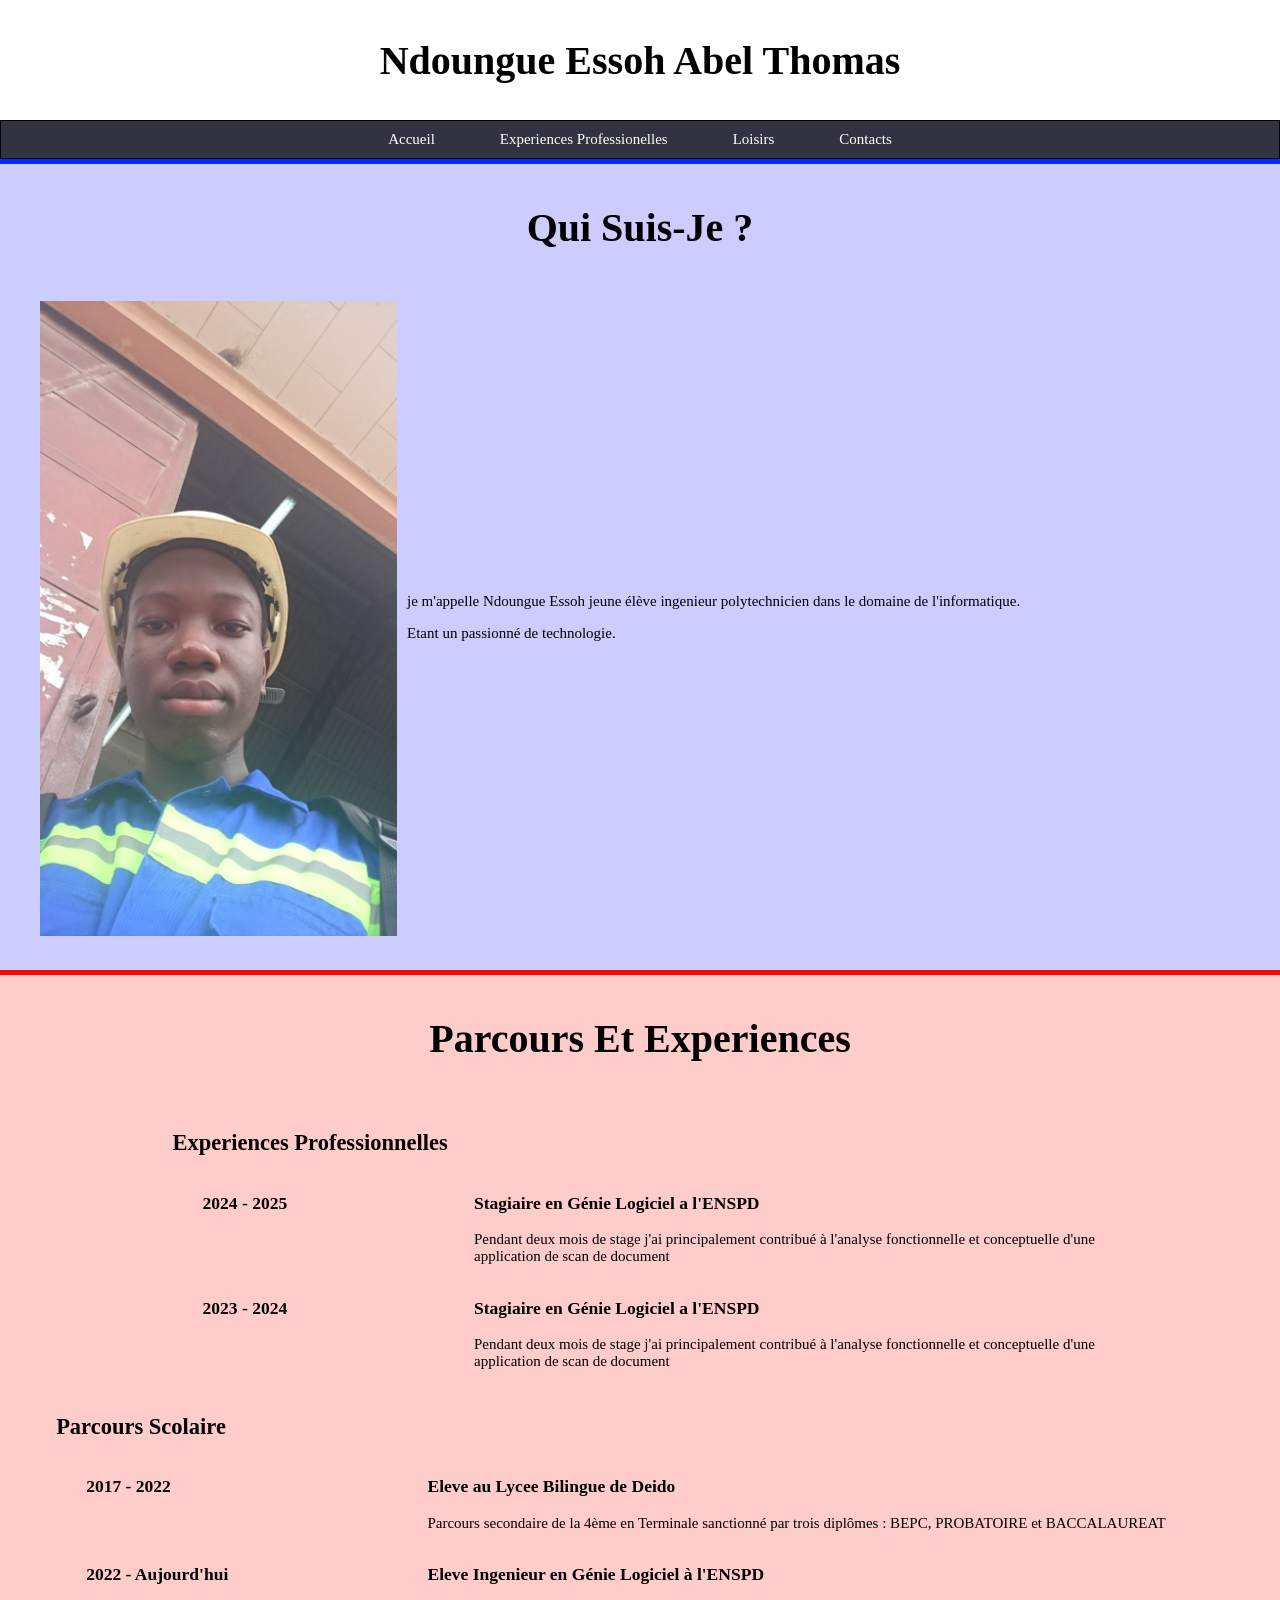
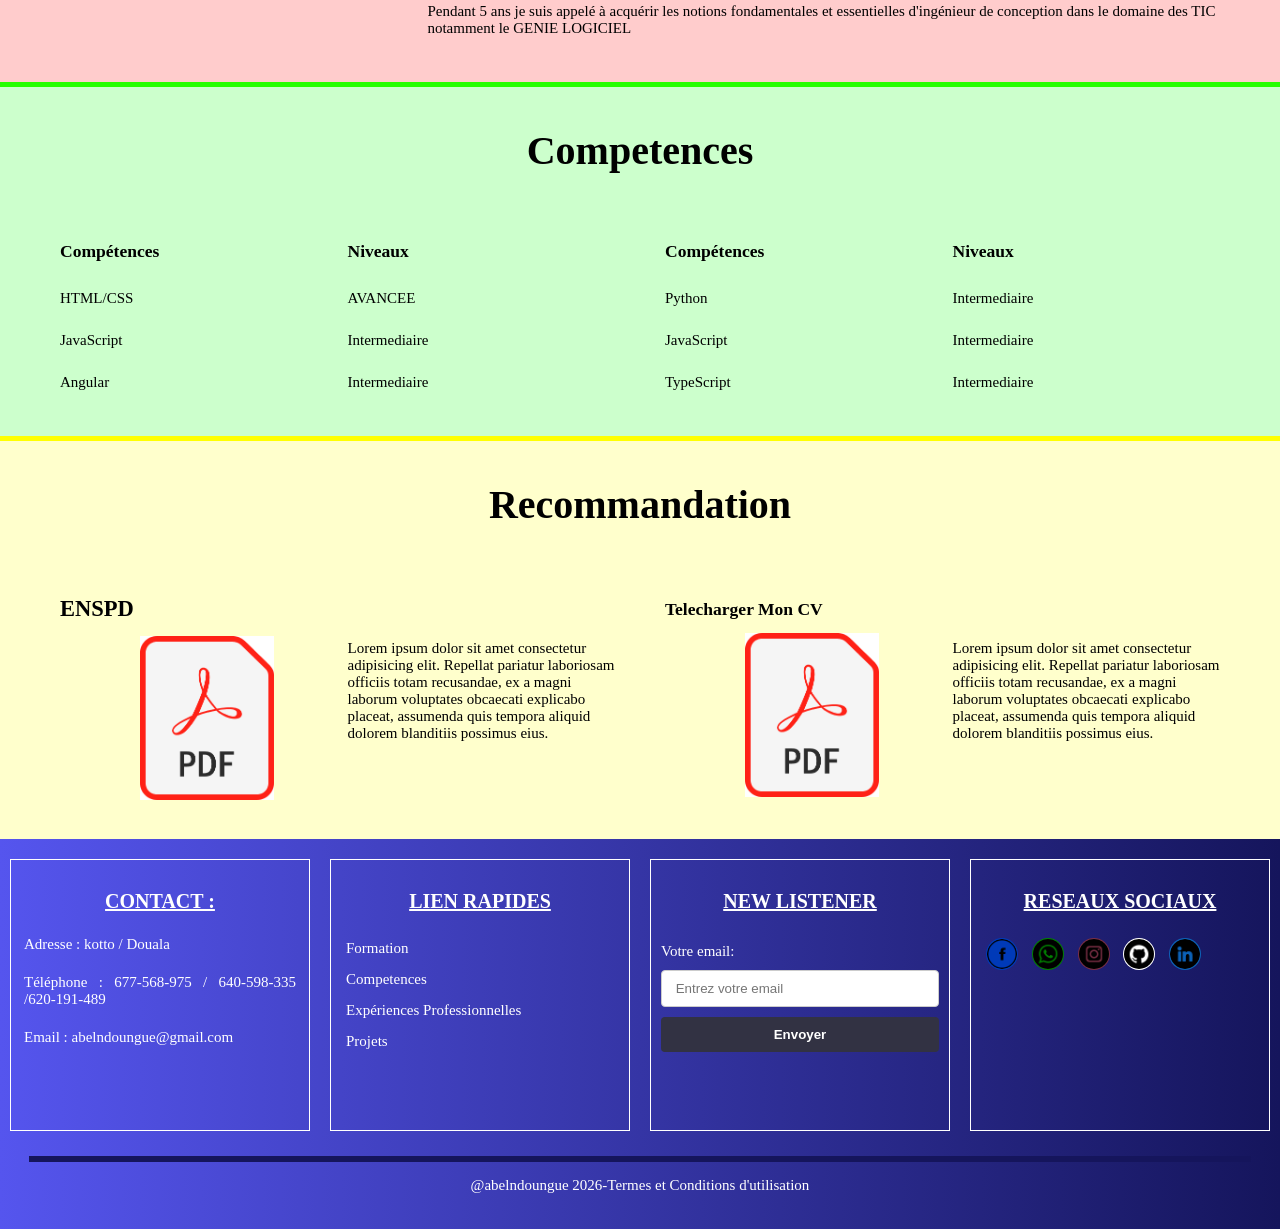
==== index.html @ d015866f "Projet de Cv en ligne (certification )" ====
<!DOCTYPE html>
<html lang="fr">

<head>
    <meta charset="UTF-8">
    <meta name="viewport" content="width=device-width, initial-scale=1.0">
    <meta name="description" content="Presentation de Ndoungue Essoh  - CV ">
    <title>Mon CV en ligne </title>
    <link rel="stylesheet" href="style.css">
</head>

<body>
    <header>
        <h1>ndoungue essoh abel thomas</h1>
    </header>
    <nav>
        <div class=" divnav">
            <ul class="menu">
                <li class="list_ind">
                    <a href="index.html">Accueil</a>
                </li>
                <li class="list_exp">
                    <a href="experiences.html">Experiences Professionelles</a>
                </li>
                <li class="list_hob">
                    <a href="hobbies.html">Loisirs</a>
                </li>
                <li class="list_con">
                    <a href="#Contact">Contacts</a>
                </li>
            </ul>
        </div>

    </nav>
    <article>
        <section class="presentation">
            <h1>Qui suis-je ?</h1>
            <div class="section">
                <div class="left">
                    <img src="img/ndoungue.JPEG" alt="photo ndoungue ">
                </div>
                <div class="right">
                    <p>je m'appelle Ndoungue Essoh jeune élève ingenieur polytechnicien dans le domaine de
                        l'informatique.</p>
                    <p>Etant un passionné de technologie.</p>
                </div>
            </div>
        </section>
        <section class="parcours" id="parcours">
            <h1>Parcours et Experiences</h1>
            <div class="section">
                <div class="experiences" id="experiences">
                    <h2>Experiences Professionnelles</h2>
                    <div class="experience">
                        <div class="experience_date">
                            <h3>2024 - 2025 </h3>
                        </div>
                        <div class="experience_detail">
                            <h3>Stagiaire en Génie Logiciel a l'ENSPD</h3>
                            <p>Pendant deux mois de stage j'ai principalement contribué à l'analyse fonctionnelle et
                                conceptuelle
                                d'une application de scan de document</p>
                        </div>
                    </div>
                    <div class="experience">
                        <div class="experience_date">
                            <h3>2023 - 2024 </h3>
                        </div>
                        <div class="experience_detail">
                            <h3>Stagiaire en Génie Logiciel a l'ENSPD</h3>
                            <p>Pendant deux mois de stage j'ai principalement contribué à l'analyse fonctionnelle et
                                conceptuelle
                                d'une application de scan de document</p>
                        </div>
                    </div>
                </div>
                <div class="parcours_scolaire" id="parcours_scolaire">
                    <h2>Parcours Scolaire</h2>
                    <div class="experience">
                        <div class="experience_date">
                            <h3>2017 - 2022 </h3>
                        </div>
                        <div class="experience_detail">
                            <h3>Eleve au Lycee Bilingue de Deido</h3>
                            <p>Parcours secondaire de la 4ème en Terminale sanctionné
                                par trois diplômes : BEPC, PROBATOIRE et BACCALAUREAT </p>
                        </div>
                    </div>
                    <div class="experience">
                        <div class="experience_date">
                            <h3>2022 - Aujourd'hui</h3>
                        </div>
                        <div class="experience_detail">
                            <h3>Eleve Ingenieur en Génie Logiciel à l'ENSPD</h3>
                            <p>Pendant 5 ans je suis appelé à acquérir les notions fondamentales et essentielles
                                d'ingénieur de conception dans le domaine des TIC notamment le GENIE LOGICIEL</p>
                        </div>
                    </div>
                </div>

            </div>
        </section>
        <section class="competences" id="competences">
            <h1>Competences</h1>
            <div class="section">
                <div class="competence_sous_left">
                    <div class="competence_sous">
                        <div class="competence_sous_left">
                            <h3>Compétences</h3>
                        </div>
                        <div class="competence_sous_right">
                            <h3>Niveaux</h3>
                        </div>
                    </div>
                    <div class="competence_sous">
                        <div class="competence_sous_left">
                            <p>HTML/CSS</p>
                        </div>
                        <div class="competence_sous_right">
                            <p>AVANCEE</p>
                        </div>
                    </div>
                    <div class="competence_sous">
                        <div class="competence_sous_left">
                            <p>JavaScript</p>
                        </div>
                        <div class="competence_sous_right">
                            <p>Intermediaire</p>
                        </div>
                    </div>
                    <div class="competence_sous">
                        <div class="competence_sous_left">
                            <p> Angular</p>
                        </div>
                        <div class="competence_sous_right">
                            <p>Intermediaire</p>
                        </div>
                    </div>
                </div>
                <div class="competence_sous_right">
                    <div class="competence_sous">
                        <div class="competence_sous_left">
                            <h3>Compétences</h3>
                        </div>
                        <div class="competence_sous_right">
                            <h3>Niveaux</h3>
                        </div>
                    </div>
                    <div class="competence_sous">
                        <div class="competence_sous_left">
                            <p>Python</p>
                        </div>
                        <div class="competence_sous_right">
                            <p>Intermediaire</p>
                        </div>
                    </div>
                    <div class="competence_sous">
                        <div class="competence_sous_left">
                            <p>JavaScript</p>
                        </div>
                        <div class="competence_sous_right">
                            <p>Intermediaire</p>
                        </div>
                    </div>
                    <div class="competence_sous">
                        <div class="competence_sous_left">
                            <p> TypeScript</p>
                        </div>
                        <div class="competence_sous_right">
                            <p>Intermediaire</p>
                        </div>
                    </div>
                </div>
            </div>
        </section>
        <section class="recommandation" id="recommandation">
            <h1>Recommandation</h1>
            <div class="section">
                <div class="recommandation_div">
                    <div class="recommandation_div_left">
                        <h2>ENSPD</h2>
                        <a href="doc/" target="_blank"><img src="img/images.png" title="Lettre de recommandation ENSPD
" alt=""></a>
                    </div>
                    <div class="recommandation_div_right">
                        <p>Lorem ipsum dolor sit amet consectetur adipisicing elit.
                            Repellat pariatur laboriosam officiis totam recusandae,
                            ex a magni laborum voluptates obcaecati explicabo placeat,
                            assumenda quis
                            tempora aliquid dolorem blanditiis possimus eius.
                        </p>
                    </div>
                </div>
                <div class="recommandation_div">
                    <div class="recommandation_div_left">
                        <h3>Telecharger Mon CV</h3>
                        <a href="doc/DOC-20260414-WA0000.pdf" target="_blank"><img src="img/images.png" alt="CV_Ndoungue" title="Télécharger CV Ndoungue"> <figcaption></figcaption></a>
                    </div>
                    <div class="recommandation_div_right">
                        <p>Lorem ipsum dolor sit amet consectetur adipisicing elit.
                            Repellat pariatur laboriosam officiis totam recusandae,
                            ex a magni laborum voluptates obcaecati explicabo placeat,
                            assumenda quis
                            tempora aliquid dolorem blanditiis possimus eius.
                        </p>
                    </div>
                </div>
            </div>
        </section>
    </article>
    <footer class="pied_page">
        <div class=" container">
            <div class="footer-content" id="Contact">
                <h3> Contact :</h3>
                <p> Adresse : kotto / Douala</p>
                <p> Téléphone : 677-568-975 / 640-598-335 /620-191-489</p>
                <p> Email : abelndoungue@gmail.com</p>
                <p></p>
            </div>
            <div class="footer-content">
                <h3> Lien Rapides</h3>
                <ul class="links">
                    <!-- <li class=""><a href="" class="lien2">Accueil</a></li> -->
                    <li class=""><a href="#parcours_scolaire" class="lien2">Formation</a></li>
                    <li class=""><a href="#competences" class="lien2">Competences</a></li>
                    <li class=""><a href="#experiences" class="lien2">Expériences Professionnelles</a></li>
                    <li class=""><a href="experiences.html" class="lien2">Projets</a></li>
                </ul>
            </div>
            <div class="footer-content">
                <h3>New Listener</h3>
                <form action="/new_listener" method="post" class="new_listener">
                    <label for="email">Votre email:</label>
                    <input type="email" name="email" id="email" placeholder=" Entrez votre email">
                    <button type="submit" class="btn_envoyer"> Envoyer</button>
                </form>
            </div>
            <div class="footer-content">
                <h3>Reseaux Sociaux</h3>
                <ul class="reseaux_sociaux">
                    <li><a href="#" target="_blank" rel="noopener noreferrer"><img src="img/facebook_665209.png" alt="facebook" style="background-color: rgb(0, 58, 184);"></a></li>
                    <li><a href="https://wa.me/237677568975" target="_blank" rel="noopener noreferrer"><img src="img/whatsapp_254409.png" alt="whatsapp" style="background-color: green;"></a></li>
                    <li><a href="#" target="_blank" rel="noopener noreferrer"><img src="img/instagram-logo_4096262.png" alt="instagram" style="background-color:rgba(154, 52, 52, 0.735) ;"></a></li>
                    <li><a href="https://github.com/AbelThomas12345" target="_blank" title="Vers mon depot github" rel="noopener noreferrer"><img src="img/github_3291695.png" alt="github" style="background-color: white;"></a></li>
                    <li><a href="#" target="_blank" rel="noopener noreferrer"><img src="img/linkedin_4494471 (1).png" alt="linkedin" style="background-color: rgba(0, 162, 255, 0.525);">  </a></li>
                </ul>
            </div>
        </div>
        <hr>
        <div class=" copyright">
            <p>@abelndoungue 2026-Termes et Conditions d'utilisation</p>
        </div>
    </footer>

</html>
---- style.css ----
body {
    margin: 0px;
    padding: 0px;
    font-family: 'Times New Roman', Times, serif;
    font-size: 15px;
}

header {
    padding: 10px;
    text-align: center;
    height: 100px;
}

h1 {
    font-size: 40px;
    text-transform: capitalize;
    text-align: center;
}

p {
    margin-top: 10px;

}

footer {
    height: 30px;
    text-align: center;
    padding: 10px 0px;
    background-color: rgb(145, 145, 145);
}
img {
    max-width: 100%;
    height: auto;
}

nav {
    padding: 0px;
    background-color: #323243;
    border: 1px solid black;
}

nav div {
    display: block;

}

nav div ul {
    display: flex;
    flex-direction: row;
    justify-content: center;
    gap: 45px;
    margin: 0px;
    padding: 0px;
}

nav div ul li {
    list-style: none;

}

nav div ul li a {
    display: inline-block;
    padding: 10px;
    color: white;
    text-decoration: none;
}

.menu li.list_ind:hover,
.bleu,
.presentation {
    border-top: 5px solid rgb(0, 42, 255);
    background-color: rgba(8, 0, 255, 0.2);
}

.menu li.list_exp:hover,
.parcours {
    border-top: 5px solid rgb(255, 0, 0);
    background-color: rgba(255, 0, 0, 0.2);
}

.menu li.list_hob:hover,
.competences,
.vert {
    border-top: 5px solid rgb(38, 255, 0);
    background-color: rgba(00, 255, 0, 0.2);
}

.menu li.list_con:hover,
.recommandation,
.jaune {
    border-top: 5px solid rgb(255, 255, 0);
    background-color: rgba(255, 255, 0, 0.2);
}

.menu li:hover a{
    padding-top: 5px;
}
section {
    background-color: cornflowerblue;
    width: 100%;
    min-height: 300px;
    max-height: 800px;
    padding-bottom: 10px;
}

.section {
    display: flex;
    align-items: center;
    gap: 10px;
    padding: 10px;
    margin: 10px 30px;
}

.left {
    width: 30%;
    float: left;

}

.left img {
    width: 100%;
    height: auto;
}

.right {
    width: 70%;
    float: right;
}

.parcours .section {
    display: flex;
    flex-direction: column;
}

.experience {
    display: flex;
    gap: 0px;
}

.experience_date {
    width: 30%;
    margin-left: 30px;
}

.experience_detail {
    width: 70%;
}

.competence_sous_left,
.competence_sous_right,
.recommandation_div {
    margin: 0px 10px;
    width: 50%;
}

.competence_sous,.recommandation_div {
    /* background-color: aquamarine; */
    display: flex;
    align-items: center;
    align-content: center;
}

.recommandation_div_left,
.recommandation_div_right {
    width: 50%;
    margin: 0px 10px;
}

.recommandation_div_left img {
    position: relative;
    bottom: 5px;
    left: 30%;
    width: 50%;
    height: auto;
}
.recommandation_div_left img:hover {
    transform: scale(1.1);
    transition: transform 0.5s ease;
}

.orange {
    border-top: 5px solid orange;
    background-color: rgba(255, 162, 0, 0.3);
}

.rose {
    border-top: 5px solid rgb(247, 2, 255);
    background-color: rgba(212, 0, 255, 0.3);
}


.expright,
.expleft {
    margin: auto 10px;
}

/* debut code footer */

footer {
    background: linear-gradient(to right, #5555EE, #15155c);
    width: 100%;
    height: auto;
    display: block;
}

.container {
    width: 100%;
    text-decoration: none;
    position: relative;
    display: flex;
    flex-direction: row;
    align-items: flex-start;
    justify-content: space-around;
}

.footer-content {
    width: 100%;       /* Prend toute la place disponible sur mobile */
    max-width: 280px;  /* Mais ne grandit pas au-delà de 280px sur ordinateur */
    min-height: 250px; /* Utilise min-height plutôt que height pour que le texte ait la place de s'étendre */
    position: relative;
    text-align: justify;
    border: 1px #fff solid;
    margin: 10px;
    padding: 10px;
    color: #fff;
}

.footer-content h3 {
    text-align: center;
    font-weight: bolder;
    font-size: 20px;
    text-decoration: underline;
    text-transform: uppercase;
}

.footer-content p {
    color: #fff;
    padding: 3px;
}

.footer-content ul {
    display: flex;
    flex-direction: column;
    padding: 0px;
}

.links li {
    list-style: none;
    padding: 5px;
    margin: 0px;
}

.links li a {
    color: #ffffff;            /* 1. On passe le texte en blanc pour qu'il soit bien visible sur le fond bleu */
    text-decoration: none;
    position: relative;
    display: inline-block;
    padding: 2px 0;            /* Un petit padding vertical pour détacher légèrement les liens les uns des autres */
    transition: color 0.3s ease;
}

.links li a::after {
    content: '';
    position: absolute;
    bottom: 0;                 /* 2. Placé à 0, il se comporte exactement comme un border-bottom */
    left: 0;
    width: 0;                  /* Commence vide */
    background-color:#fff; /* Couleur de la bordure au survol */
    height: 2px;               /* Épaisseur de la bordure */
    transition: width 0.3s ease-in-out; /* Animation fluide de gauche à droite */
}

.links li a:hover::after {
    width: 100%;               /* La barre se remplit à 100% au survol */
}

/* Optionnel : le texte s'illumine légèrement au survol (jaune clair ou bleu très clair) */
.links li a:hover {
    color: #e0e5ff; 
}


form.new_listener {
    display: block;
}
form.new_listener label {
    padding-top: 10px;
    margin-bottom: 10px;
}

form.new_listener {
    display: flex;
    flex-direction: column;    
}

form.new_listener input {
    padding: 10px;
    margin-bottom: 10px;
    border: 1px solid #ccc;
    border-radius: 4px;
}

form.new_listener input:focus {
    border: 3px solid #7983d1;
    outline: none;
}

form.new_listener button {
    padding: 10px;
    background-color: #323243;
    color: white;
    border: none;
    border-radius: 4px;
    cursor: pointer;
    font-weight: bold;
    transition: background-color 0.3s ease;

}

form.new_listener button:focus-visible {
    border: none;
}

ul.reseaux_sociaux {
    display: block;
}

ul.reseaux_sociaux li {
    display: inline;
    padding: 0px;
}
ul.reseaux_sociaux li a {
    text-decoration: none;
}
ul.reseaux_sociaux img {
    height: 30px;
    width: 30px;
    padding: 1px;
    margin: 5px;
    border-radius: 30px;
}

hr {
    width: 95%;
    margin: 15px auto;
    border: 3px solid #15155c;
}

footer div.copyright {
    text-align: center;
}

div.copyright p {
    color: #fff;
    padding-bottom: 10px;
}

/* --- MEDIA QUERIES (Écrans de moins de 780px) --- */
@media screen and (max-width: 780px) {
    header {
        height: auto;
        padding: 20px 10px;
    }

    /* Diminution générale des textes pour mobile */
    h1 {
        font-size: 26px;
    }

    h2 {
        font-size: 22px;
        text-align: center;
        margin-top: 15px;
    }

    h3 {
        font-size: 18px;
    }

    p {
        font-size: 14px; /* Diminue légèrement la taille des paragraphes */
    }

    /* Le menu de navigation passe en colonne */
    nav div ul {
        flex-direction: column;
        gap: 10px;
        padding: 10px 0;
        text-align: center;
    }

    nav div ul li a {
        font-size: 15px;
        padding: 8px 10px;
        display: block;
    }

    nav li:hover a {
        border: none;
        padding: 8px 10px; 
    }
    /* Supprime l'effet de saut et harmonise le menu sur mobile */
    nav div ul li:hover {
        border: none !important; /* Enlève la bordure du haut inutile sur mobile */
        background-color: transparent !important; /* Évite les flashs de couleurs de fond différents */
    }

    nav div ul li a:hover {
        background-color: rgba(255, 255, 255, 0.1); /* Ajoute un léger voile blanc discret au clic */
        border-radius: 4px;
        padding: 10px;
    }

    /* On force TOUTES les sections à se comporter en colonnes flexibles */
    .section, .parcours .section {
        display: flex;
        flex-direction: column;
        height: auto ;
        max-height: none; /* Enlève la limite max-height qui coupait le contenu */
        margin: 10px ;
        gap: 15px ;
    }

    /* On retire les hauteurs fixes imposées par les balises <section> globales */
    section {
        height: auto;
        max-height: none;
        padding-bottom: 20px;
    }

    /* On annule les floats et on met la largeur à 100% pour éviter que ça sorte du bloc */
    .left, .right, 
    .expleft, .expright,
    .experiences, .parcours_scolaire,
    .experience_date, .experience_detail,
    .competence_sous_left, .competence_sous_right,
    .recommandation_div,
    .recommandation_div_left, .recommandation_div_right {
        width: 100% ;
        float: none; /* Très important pour annuler le float: left/right */
        margin-left: 0 ;
        margin-right: 0 ;
        box-sizing: border-box;
    }

    /* Gestion de la section Parcours (Expériences + Scolaire) */
    .experience {
        flex-direction: column ; /* La date va au-dessus du détail */
        gap: 5px;
        margin-bottom: 15px;
        background-color: rgba(255, 255, 255, 0.1); /* Optionnel : léger fond pour séparer les expériences */
        padding: 10px;
        border-radius: 5px;
    }

    .experience_date h3 {
        margin: 0;
        color: #000; /* Assure-toi que la date reste lisible */
    }

    /* Ajustement des listes de compétences */
    .competence_sous {
        flex-direction: row;
        justify-content: space-between;
        width: 100%;
    }

    /* Image de recommandation et projet centrées */
    .recommandation_div_left img, .expleft img {
        left: 0 ;
        margin: 0 auto ;
        display: block;
        max-width: 100%;
        height: auto ; /* Empêche l'image d'être écrasée */
    }

    /* Le footer passe en colonne */
    .container {
        flex-direction: column;
        align-items: center;
    }

    .footer-content {
        max-width: 90% ;
        height: auto ; /* Permet au bloc de grandir si le texte est long */
        min-height: auto;
    }

    form.new_listener input {
        width: 100%;
        box-sizing: border-box;
    }
}
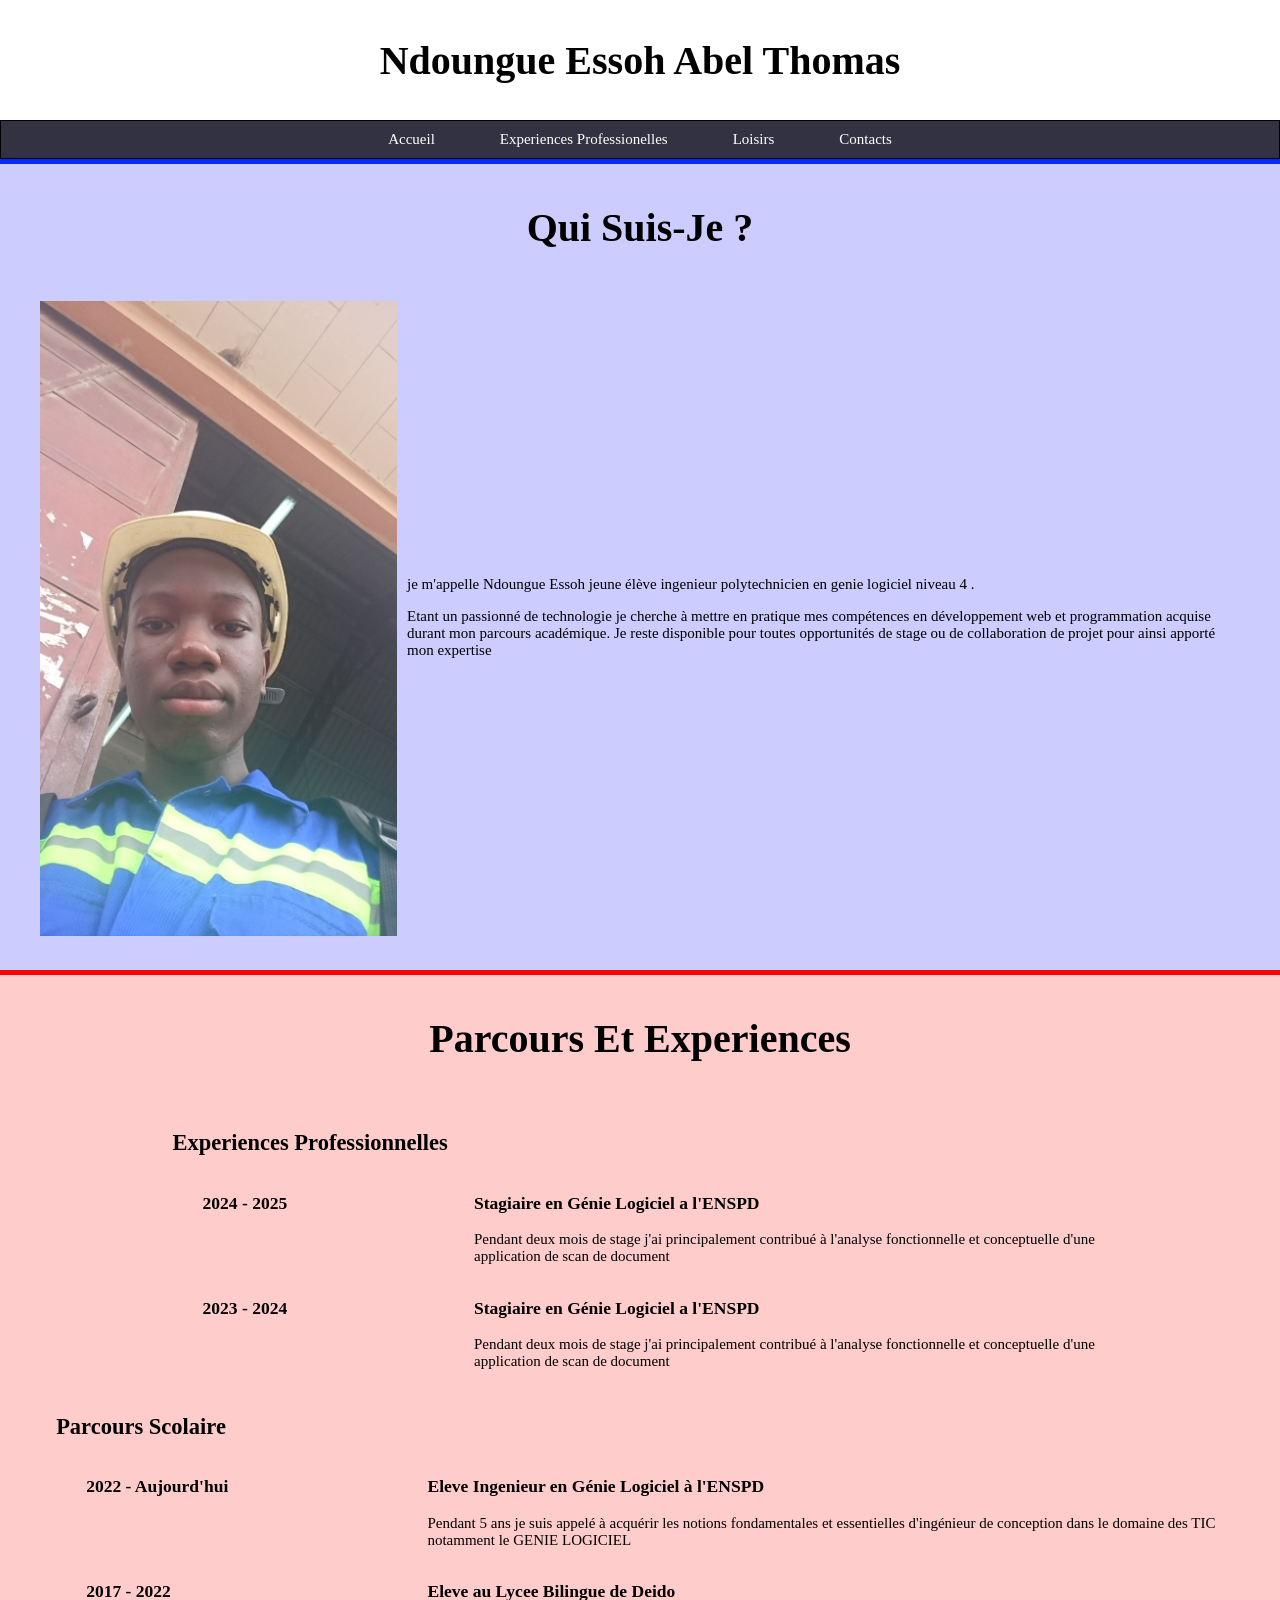
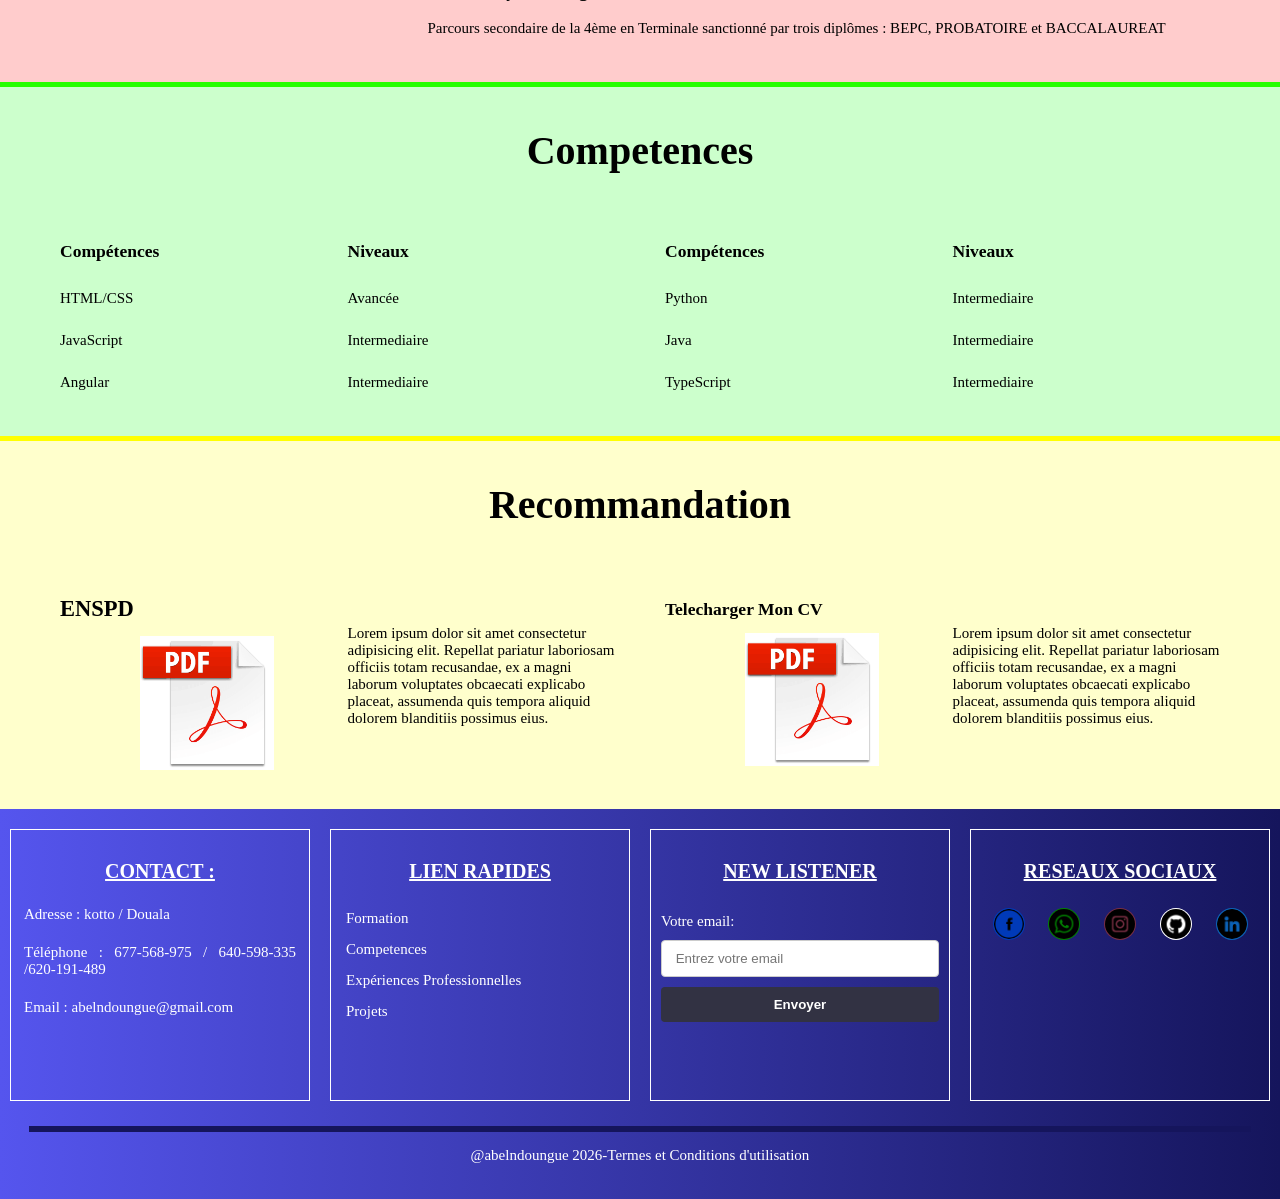
==== commit 9bf306ed: "Refonte des images, mise à jour des textes HTML et optimisation du design CSS responsive Nettoyage d" ====
--- a/index.html
+++ b/index.html
@@ -40,9 +40,11 @@
                     <img src="img/ndoungue.JPEG" alt="photo ndoungue ">
                 </div>
                 <div class="right">
-                    <p>je m'appelle Ndoungue Essoh jeune élève ingenieur polytechnicien dans le domaine de
-                        l'informatique.</p>
-                    <p>Etant un passionné de technologie.</p>
+                    <p>je m'appelle Ndoungue Essoh jeune élève ingenieur polytechnicien en genie logiciel niveau 4 .</p>
+                    <p>Etant un passionné de technologie je cherche à mettre en pratique mes compétences en
+                        développement web et programmation acquise durant mon parcours
+                        académique. Je reste disponible pour toutes opportunités de stage ou de collaboration de projet
+                        pour ainsi apporté mon expertise</p>
                 </div>
             </div>
         </section>
@@ -78,6 +80,16 @@
                     <h2>Parcours Scolaire</h2>
                     <div class="experience">
                         <div class="experience_date">
+                            <h3>2022 - Aujourd'hui</h3>
+                        </div>
+                        <div class="experience_detail">
+                            <h3>Eleve Ingenieur en Génie Logiciel à l'ENSPD</h3>
+                            <p>Pendant 5 ans je suis appelé à acquérir les notions fondamentales et essentielles
+                                d'ingénieur de conception dans le domaine des TIC notamment le GENIE LOGICIEL</p>
+                        </div>
+                    </div>
+                    <div class="experience">
+                        <div class="experience_date">
                             <h3>2017 - 2022 </h3>
                         </div>
                         <div class="experience_detail">
@@ -86,16 +98,6 @@
                                 par trois diplômes : BEPC, PROBATOIRE et BACCALAUREAT </p>
                         </div>
                     </div>
-                    <div class="experience">
-                        <div class="experience_date">
-                            <h3>2022 - Aujourd'hui</h3>
-                        </div>
-                        <div class="experience_detail">
-                            <h3>Eleve Ingenieur en Génie Logiciel à l'ENSPD</h3>
-                            <p>Pendant 5 ans je suis appelé à acquérir les notions fondamentales et essentielles
-                                d'ingénieur de conception dans le domaine des TIC notamment le GENIE LOGICIEL</p>
-                        </div>
-                    </div>
                 </div>
 
             </div>
@@ -103,7 +105,7 @@
         <section class="competences" id="competences">
             <h1>Competences</h1>
             <div class="section">
-                <div class="competence_sous_left">
+                <div class="competence_left">
                     <div class="competence_sous">
                         <div class="competence_sous_left">
                             <h3>Compétences</h3>
@@ -117,7 +119,7 @@
                             <p>HTML/CSS</p>
                         </div>
                         <div class="competence_sous_right">
-                            <p>AVANCEE</p>
+                            <p>Avancée</p>
                         </div>
                     </div>
                     <div class="competence_sous">
@@ -137,7 +139,7 @@
                         </div>
                     </div>
                 </div>
-                <div class="competence_sous_right">
+                <div class="competence_right">
                     <div class="competence_sous">
                         <div class="competence_sous_left">
                             <h3>Compétences</h3>
@@ -156,7 +158,7 @@
                     </div>
                     <div class="competence_sous">
                         <div class="competence_sous_left">
-                            <p>JavaScript</p>
+                            <p>Java</p>
                         </div>
                         <div class="competence_sous_right">
                             <p>Intermediaire</p>
@@ -179,7 +181,7 @@
                 <div class="recommandation_div">
                     <div class="recommandation_div_left">
                         <h2>ENSPD</h2>
-                        <a href="doc/" target="_blank"><img src="img/images.png" title="Lettre de recommandation ENSPD
+                        <a href="doc/" target="_blank"><img src="img/pdf_image.png" title="Lettre de recommandation ENSPD
 " alt=""></a>
                     </div>
                     <div class="recommandation_div_right">
@@ -194,7 +196,10 @@
                 <div class="recommandation_div">
                     <div class="recommandation_div_left">
                         <h3>Telecharger Mon CV</h3>
-                        <a href="doc/DOC-20260414-WA0000.pdf" target="_blank"><img src="img/images.png" alt="CV_Ndoungue" title="Télécharger CV Ndoungue"> <figcaption></figcaption></a>
+                        <a href="doc/DOC-20260414-WA0000.pdf" target="_blank"><img src="img/pdf_image.png"
+                                alt="CV_Ndoungue" title="Télécharger CV Ndoungue">
+                            <figcaption></figcaption>
+                        </a>
                     </div>
                     <div class="recommandation_div_right">
                         <p>Lorem ipsum dolor sit amet consectetur adipisicing elit.
@@ -238,11 +243,17 @@
             <div class="footer-content">
                 <h3>Reseaux Sociaux</h3>
                 <ul class="reseaux_sociaux">
-                    <li><a href="#" target="_blank" rel="noopener noreferrer"><img src="img/facebook_665209.png" alt="facebook" style="background-color: rgb(0, 58, 184);"></a></li>
-                    <li><a href="https://wa.me/237677568975" target="_blank" rel="noopener noreferrer"><img src="img/whatsapp_254409.png" alt="whatsapp" style="background-color: green;"></a></li>
-                    <li><a href="#" target="_blank" rel="noopener noreferrer"><img src="img/instagram-logo_4096262.png" alt="instagram" style="background-color:rgba(154, 52, 52, 0.735) ;"></a></li>
-                    <li><a href="https://github.com/AbelThomas12345" target="_blank" title="Vers mon depot github" rel="noopener noreferrer"><img src="img/github_3291695.png" alt="github" style="background-color: white;"></a></li>
-                    <li><a href="#" target="_blank" rel="noopener noreferrer"><img src="img/linkedin_4494471 (1).png" alt="linkedin" style="background-color: rgba(0, 162, 255, 0.525);">  </a></li>
+                    <li><a href="#" target="_blank" rel="noopener noreferrer"><img src="img/facebook_665209.png"
+                                alt="facebook" style="background-color: rgb(0, 58, 184);"></a></li>
+                    <li><a href="https://wa.me/237677568975" target="_blank" rel="noopener noreferrer"><img
+                                src="img/whatsapp_254409.png" alt="whatsapp" style="background-color: green;"></a></li>
+                    <li><a href="#" target="_blank" rel="noopener noreferrer"><img src="img/instagram-logo_4096262.png"
+                                alt="instagram" style="background-color:rgba(154, 52, 52, 0.735) ;"></a></li>
+                    <li><a href="https://github.com/AbelThomas12345" target="_blank" title="Vers mon depot github"
+                            rel="noopener noreferrer"><img src="img/github_3291695.png" alt="github"
+                                style="background-color: white;"></a></li>
+                    <li><a href="#" target="_blank" rel="noopener noreferrer"><img src="img/linkedin_4494471 (1).png"
+                                alt="linkedin" style="background-color: rgba(0, 162, 255, 0.525);"> </a></li>
                 </ul>
             </div>
         </div>
--- a/style.css
+++ b/style.css
@@ -148,22 +148,18 @@
 
 .competence_sous_left,
 .competence_sous_right,
-.recommandation_div {
+.competence_left,
+.competence_right,
+.recommandation_div,
+.recommandation_div_left,
+.recommandation_div_right {
     margin: 0px 10px;
     width: 50%;
 }
 
 .competence_sous,.recommandation_div {
-    /* background-color: aquamarine; */
     display: flex;
     align-items: center;
-    align-content: center;
-}
-
-.recommandation_div_left,
-.recommandation_div_right {
-    width: 50%;
-    margin: 0px 10px;
 }
 
 .recommandation_div_left img {
@@ -191,9 +187,10 @@
 
 .expright,
 .expleft {
+    display: block;
     margin: auto 10px;
-}
-
+    width: 100%;
+}
 /* debut code footer */
 
 footer {
@@ -323,11 +320,12 @@
 
 ul.reseaux_sociaux {
     display: block;
+    text-align: center;
 }
 
 ul.reseaux_sociaux li {
     display: inline;
-    padding: 0px;
+    padding: 5px;
 }
 ul.reseaux_sociaux li a {
     text-decoration: none;
@@ -368,13 +366,13 @@
     }
 
     h2 {
-        font-size: 22px;
+        font-size: 21px;
         text-align: center;
         margin-top: 15px;
     }
 
     h3 {
-        font-size: 18px;
+        font-size: 16px;
     }
 
     p {
@@ -415,6 +413,7 @@
     .section, .parcours .section {
         display: flex;
         flex-direction: column;
+
         height: auto ;
         max-height: none; /* Enlève la limite max-height qui coupait le contenu */
         margin: 10px ;
@@ -443,6 +442,12 @@
         box-sizing: border-box;
     }
 
+    .competence_left , .competence_right {
+        width: 100%;
+        display: flex;
+        flex-direction: column;
+        text-align: center;
+    }
     /* Gestion de la section Parcours (Expériences + Scolaire) */
     .experience {
         flex-direction: column ; /* La date va au-dessus du détail */
@@ -459,7 +464,7 @@
     }
 
     /* Ajustement des listes de compétences */
-    .competence_sous {
+    .competence_sous{
         flex-direction: row;
         justify-content: space-between;
         width: 100%;
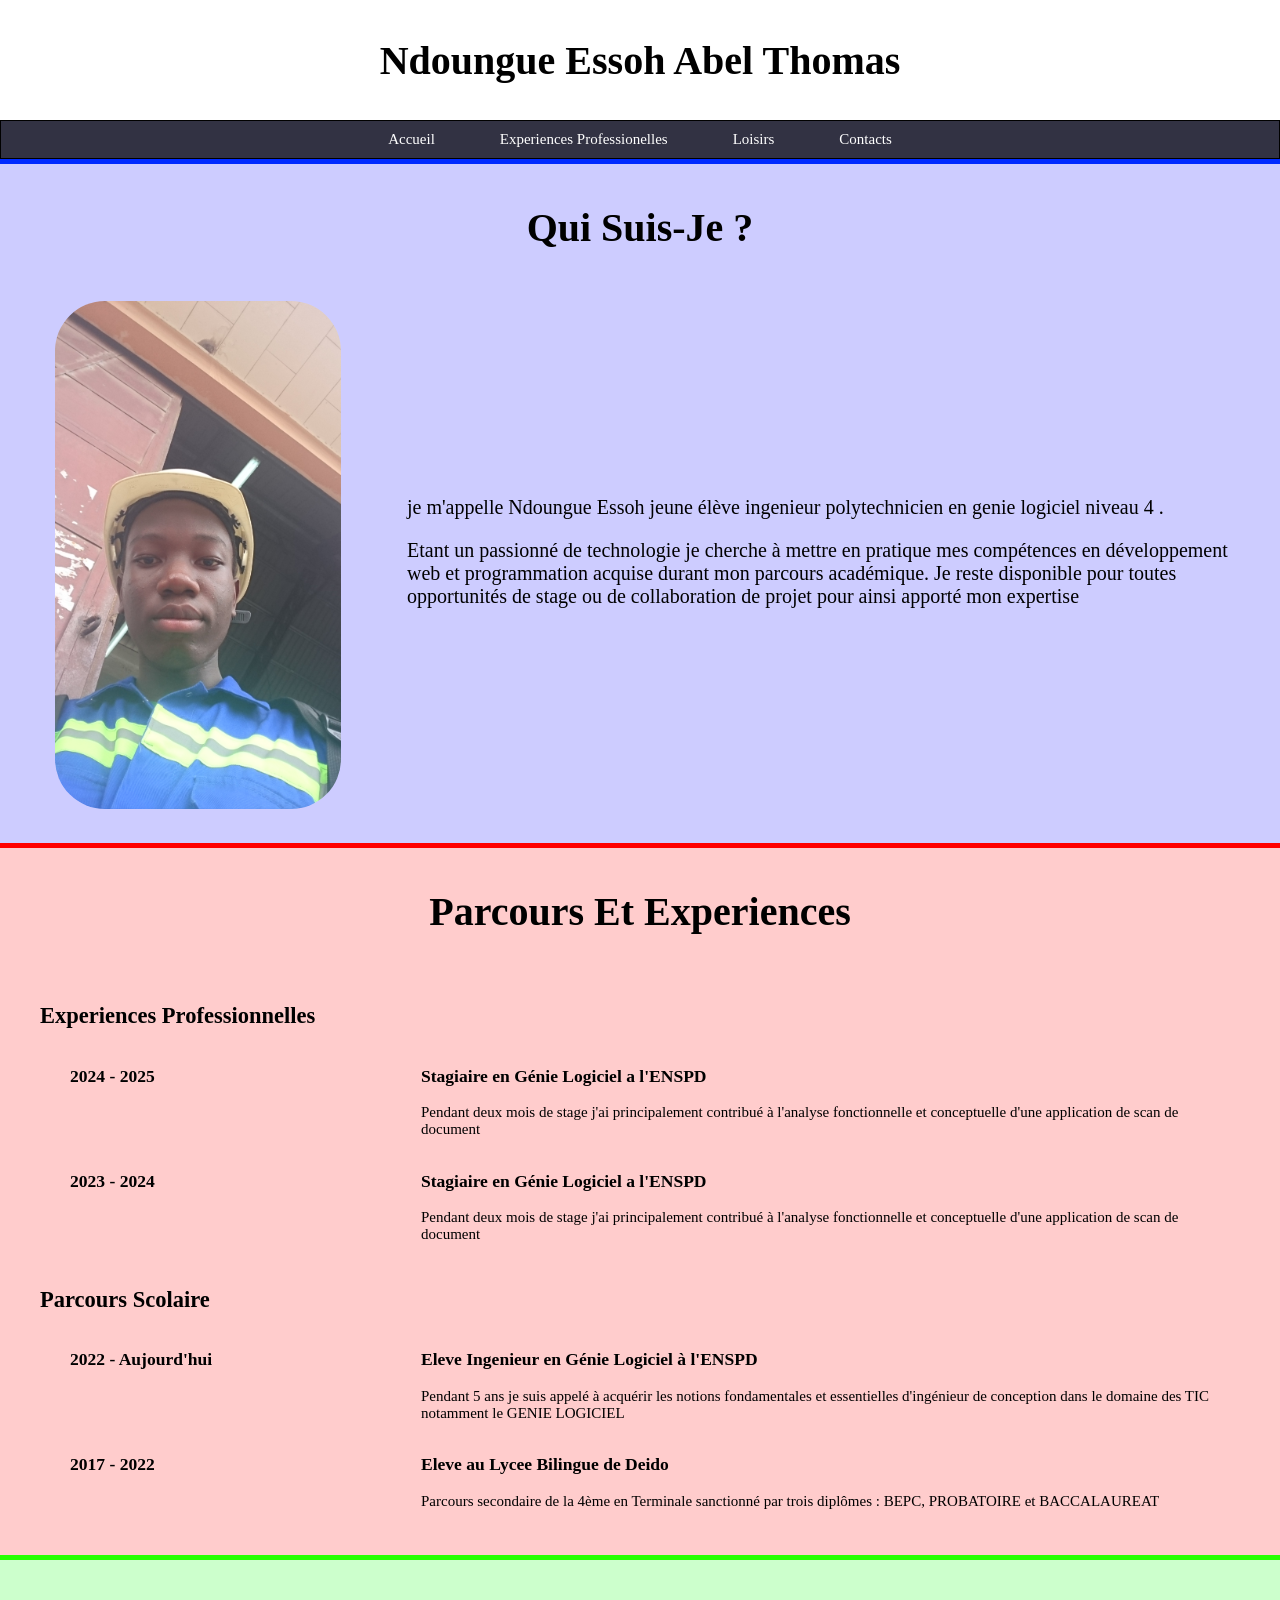
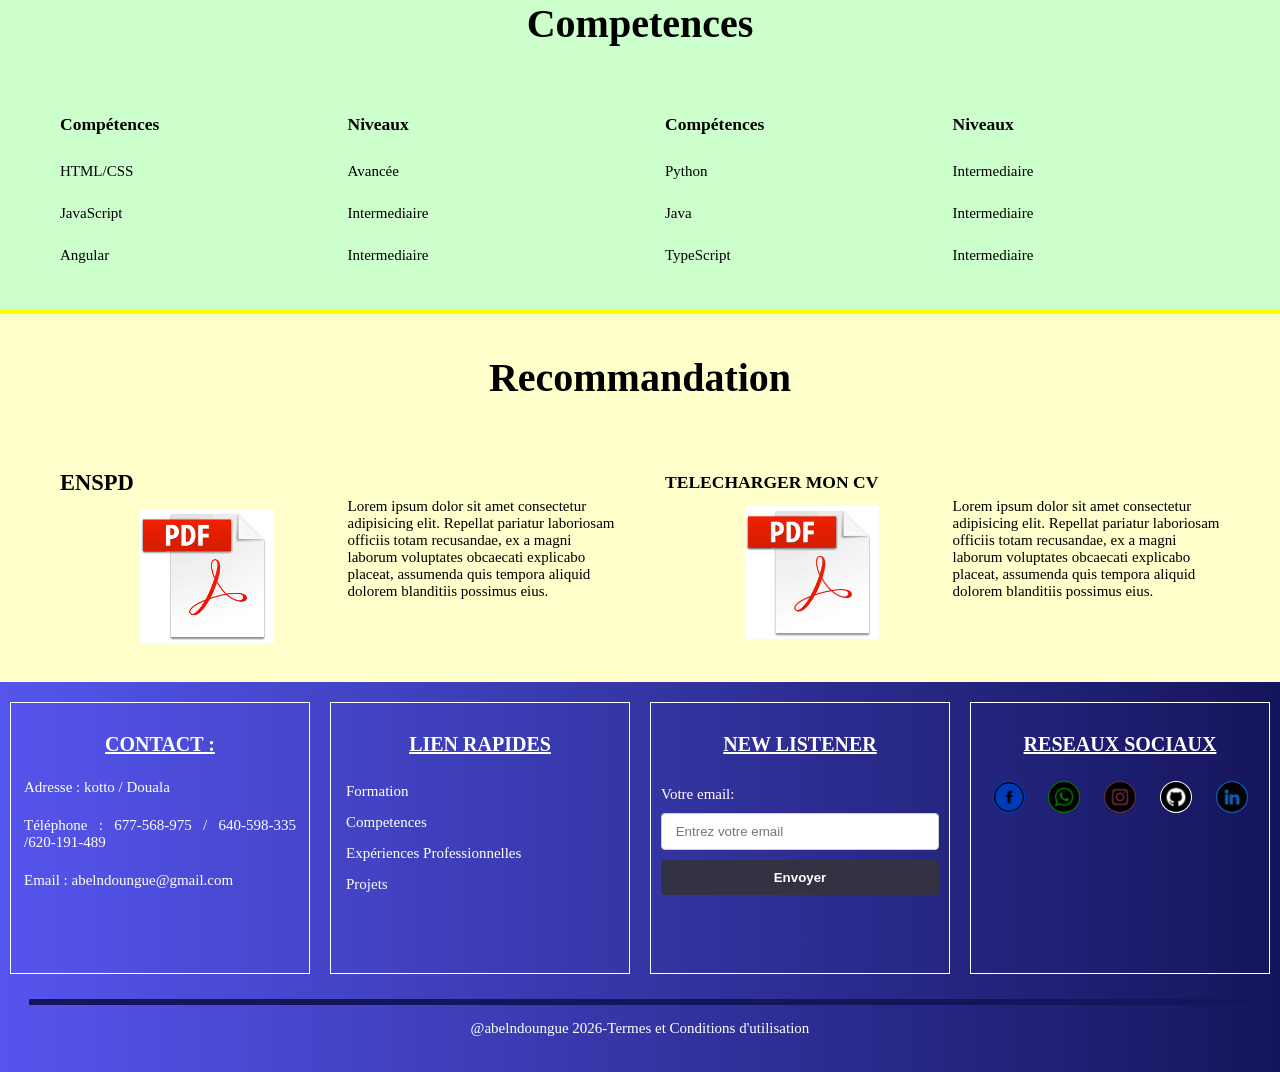
==== commit 8c4446a8: "Suppression d'un fichier PDF inutilisé dans le dossier img/, puis mise à jour des fichiers index.htm" ====
--- a/index.html
+++ b/index.html
@@ -5,7 +5,7 @@
     <meta charset="UTF-8">
     <meta name="viewport" content="width=device-width, initial-scale=1.0">
     <meta name="description" content="Presentation de Ndoungue Essoh  - CV ">
-    <title>Mon CV en ligne </title>
+    <title>Ndoungue Essoh  - CV  </title>
     <link rel="stylesheet" href="style.css">
 </head>
 
@@ -37,7 +37,7 @@
             <h1>Qui suis-je ?</h1>
             <div class="section">
                 <div class="left">
-                    <img src="img/ndoungue.JPEG" alt="photo ndoungue ">
+                    <img src="img/ndoungue.JPEG" alt="photo ndoungue " loading="lazy">
                 </div>
                 <div class="right">
                     <p>je m'appelle Ndoungue Essoh jeune élève ingenieur polytechnicien en genie logiciel niveau 4 .</p>
@@ -50,7 +50,7 @@
         </section>
         <section class="parcours" id="parcours">
             <h1>Parcours et Experiences</h1>
-            <div class="section">
+            <div class="sec">
                 <div class="experiences" id="experiences">
                     <h2>Experiences Professionnelles</h2>
                     <div class="experience">
@@ -195,7 +195,7 @@
                 </div>
                 <div class="recommandation_div">
                     <div class="recommandation_div_left">
-                        <h3>Telecharger Mon CV</h3>
+                        <h3>TELECHARGER MON CV</h3>
                         <a href="doc/DOC-20260414-WA0000.pdf" target="_blank"><img src="img/pdf_image.png"
                                 alt="CV_Ndoungue" title="Télécharger CV Ndoungue">
                             <figcaption></figcaption>
--- a/style.css
+++ b/style.css
@@ -37,11 +37,12 @@
     padding: 0px;
     background-color: #323243;
     border: 1px solid black;
+    position: sticky;
+    top: 0px;
 }
 
 nav div {
     display: block;
-
 }
 
 nav div ul {
@@ -118,18 +119,23 @@
 }
 
 .left img {
-    width: 100%;
-    height: auto;
+    width: 80%;
+    margin-left: 15px;
+    border-radius: 50px;
 }
 
 .right {
     width: 70%;
     float: right;
-}
-
-.parcours .section {
-    display: flex;
-    flex-direction: column;
+    font-size: 20px;
+}
+
+.parcours .sec {
+    display: flex;
+    flex-direction:column ;
+    gap: 10px;
+    padding: 10px;
+    margin: 10px 30px;
 }
 
 .experience {
@@ -380,33 +386,31 @@
     }
 
     /* Le menu de navigation passe en colonne */
+    nav{
+        position: relative;
+    }
     nav div ul {
         flex-direction: column;
         gap: 10px;
-        padding: 10px 0;
         text-align: center;
     }
 
     nav div ul li a {
         font-size: 15px;
-        padding: 8px 10px;
+        padding: 10px;
         display: block;
     }
 
-    nav li:hover a {
-        border: none;
-        padding: 8px 10px; 
-    }
     /* Supprime l'effet de saut et harmonise le menu sur mobile */
-    nav div ul li:hover {
-        border: none !important; /* Enlève la bordure du haut inutile sur mobile */
-        background-color: transparent !important; /* Évite les flashs de couleurs de fond différents */
-    }
-
-    nav div ul li a:hover {
-        background-color: rgba(255, 255, 255, 0.1); /* Ajoute un léger voile blanc discret au clic */
+    nav div ul li:hover{
+        border: none !important; /*Enlève la bordure du haut inutile sur mobile */
+        background-color: transparent !important;/* Évite les flashs de couleurs de fond différents*/
+        padding-top: 5px;
+    }
+
+    nav div ul li:hover a {
+        background-color: rgba(255, 255, 255, 0.1);/* Ajoute un léger voile blanc discret au clic */
         border-radius: 4px;
-        padding: 10px;
     }
 
     /* On force TOUTES les sections à se comporter en colonnes flexibles */
@@ -428,7 +432,7 @@
     }
 
     /* On annule les floats et on met la largeur à 100% pour éviter que ça sorte du bloc */
-    .left, .right, 
+    .left, .right, .left img, .right img,
     .expleft, .expright,
     .experiences, .parcours_scolaire,
     .experience_date, .experience_detail,
@@ -440,6 +444,8 @@
         margin-left: 0 ;
         margin-right: 0 ;
         box-sizing: border-box;
+        text-align: justify;
+        gap: 10px;
     }
 
     .competence_left , .competence_right {
